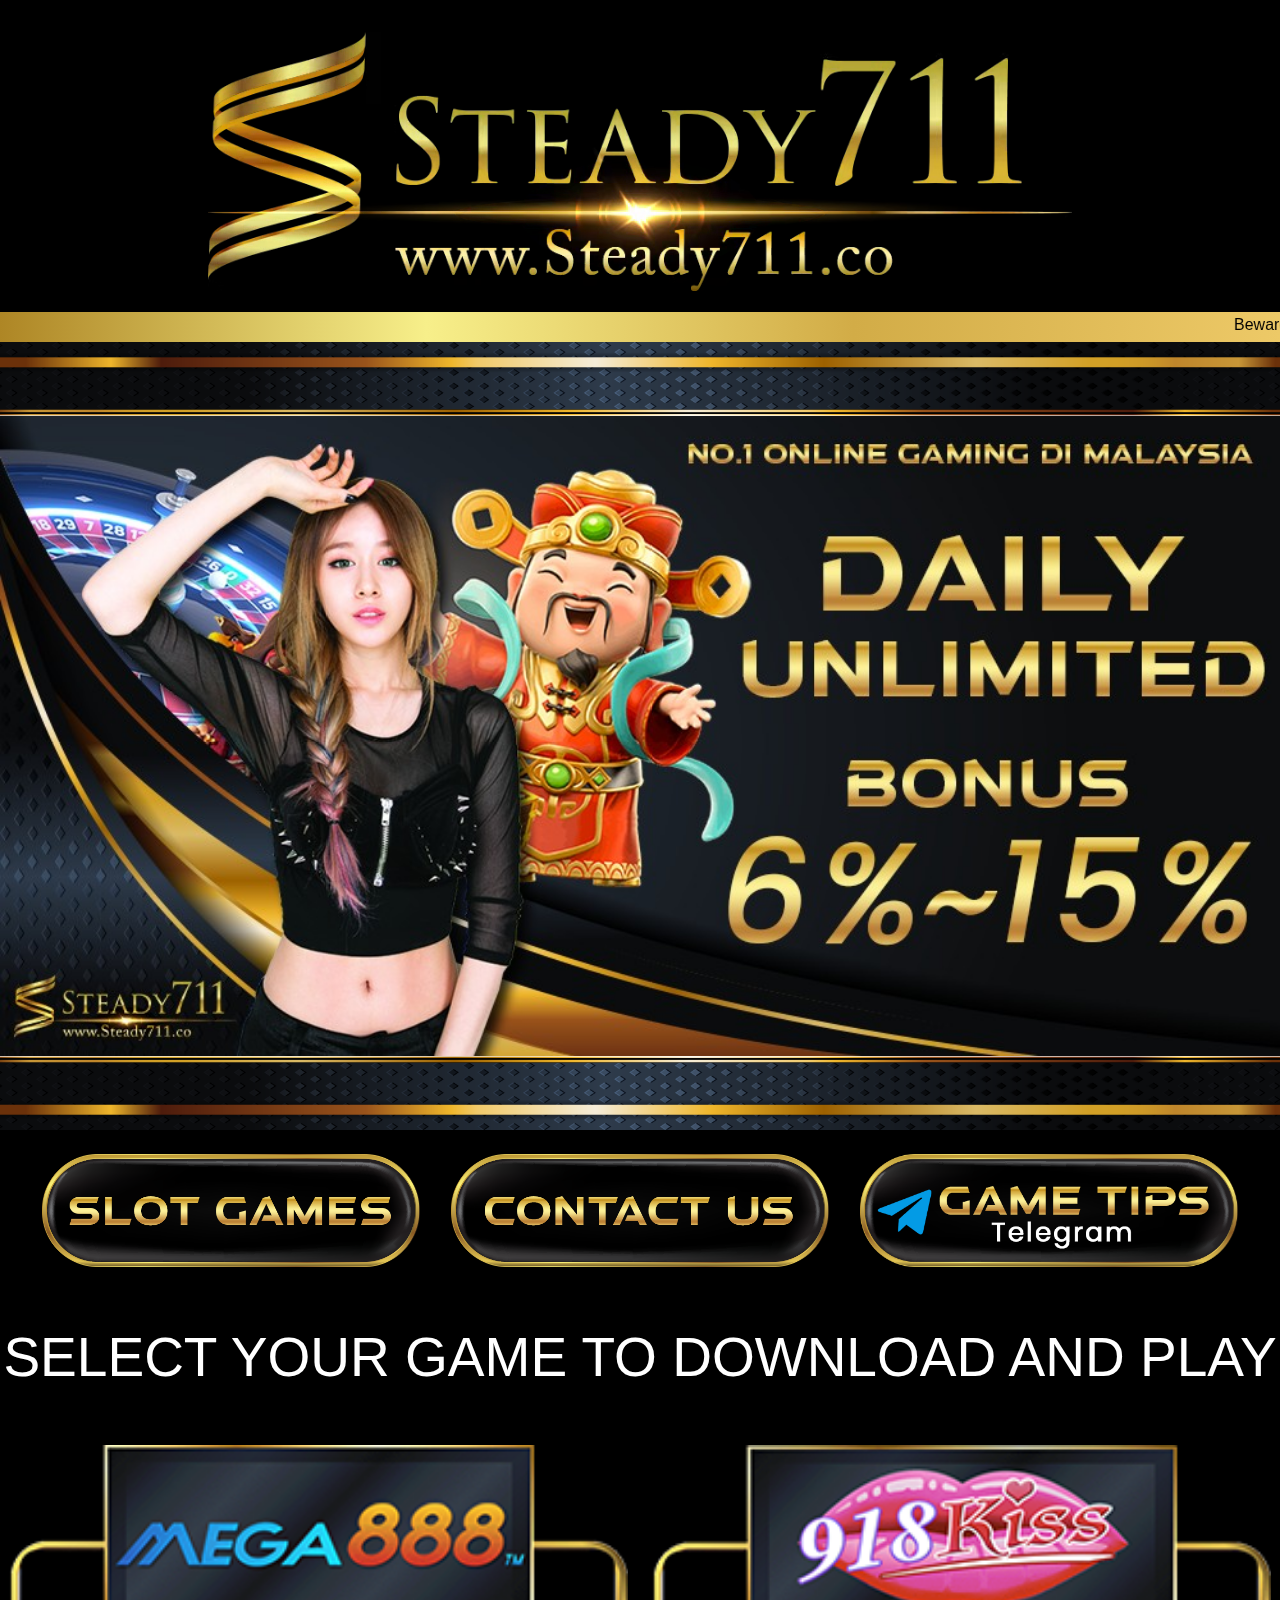
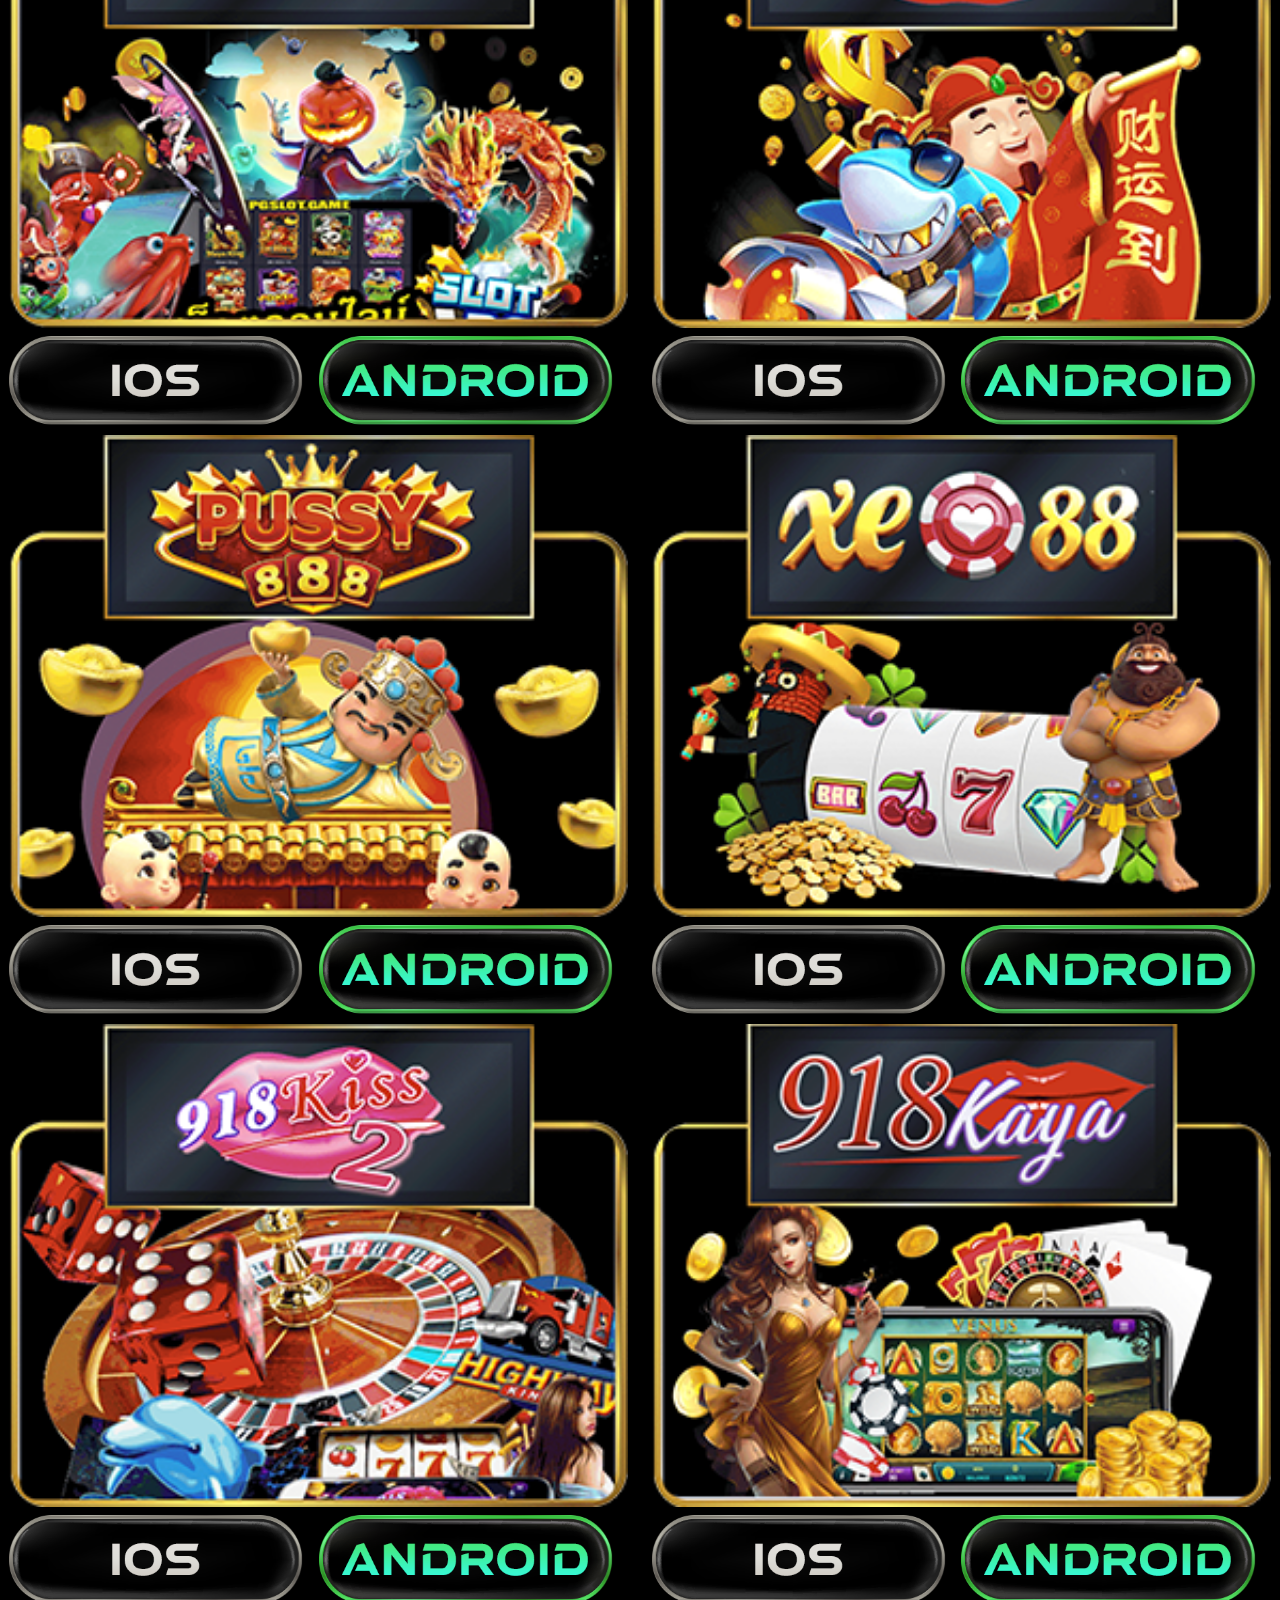
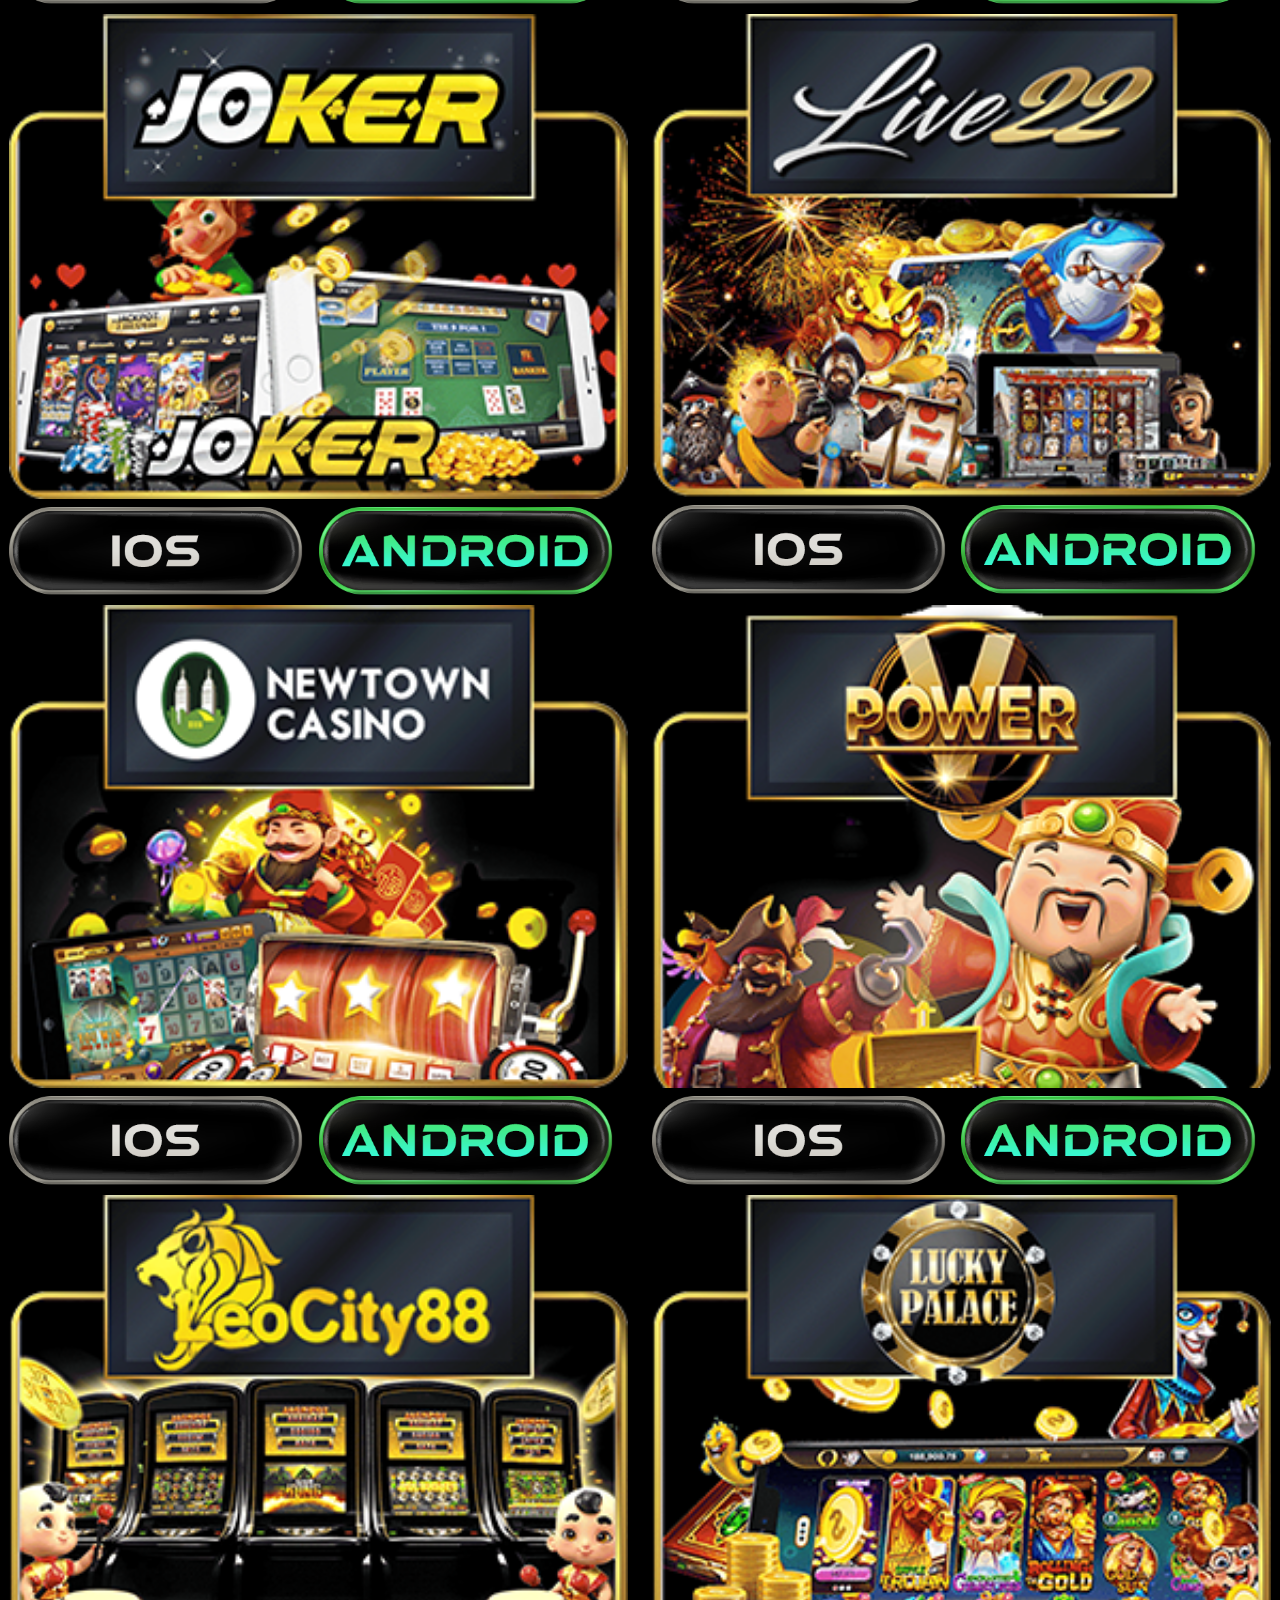
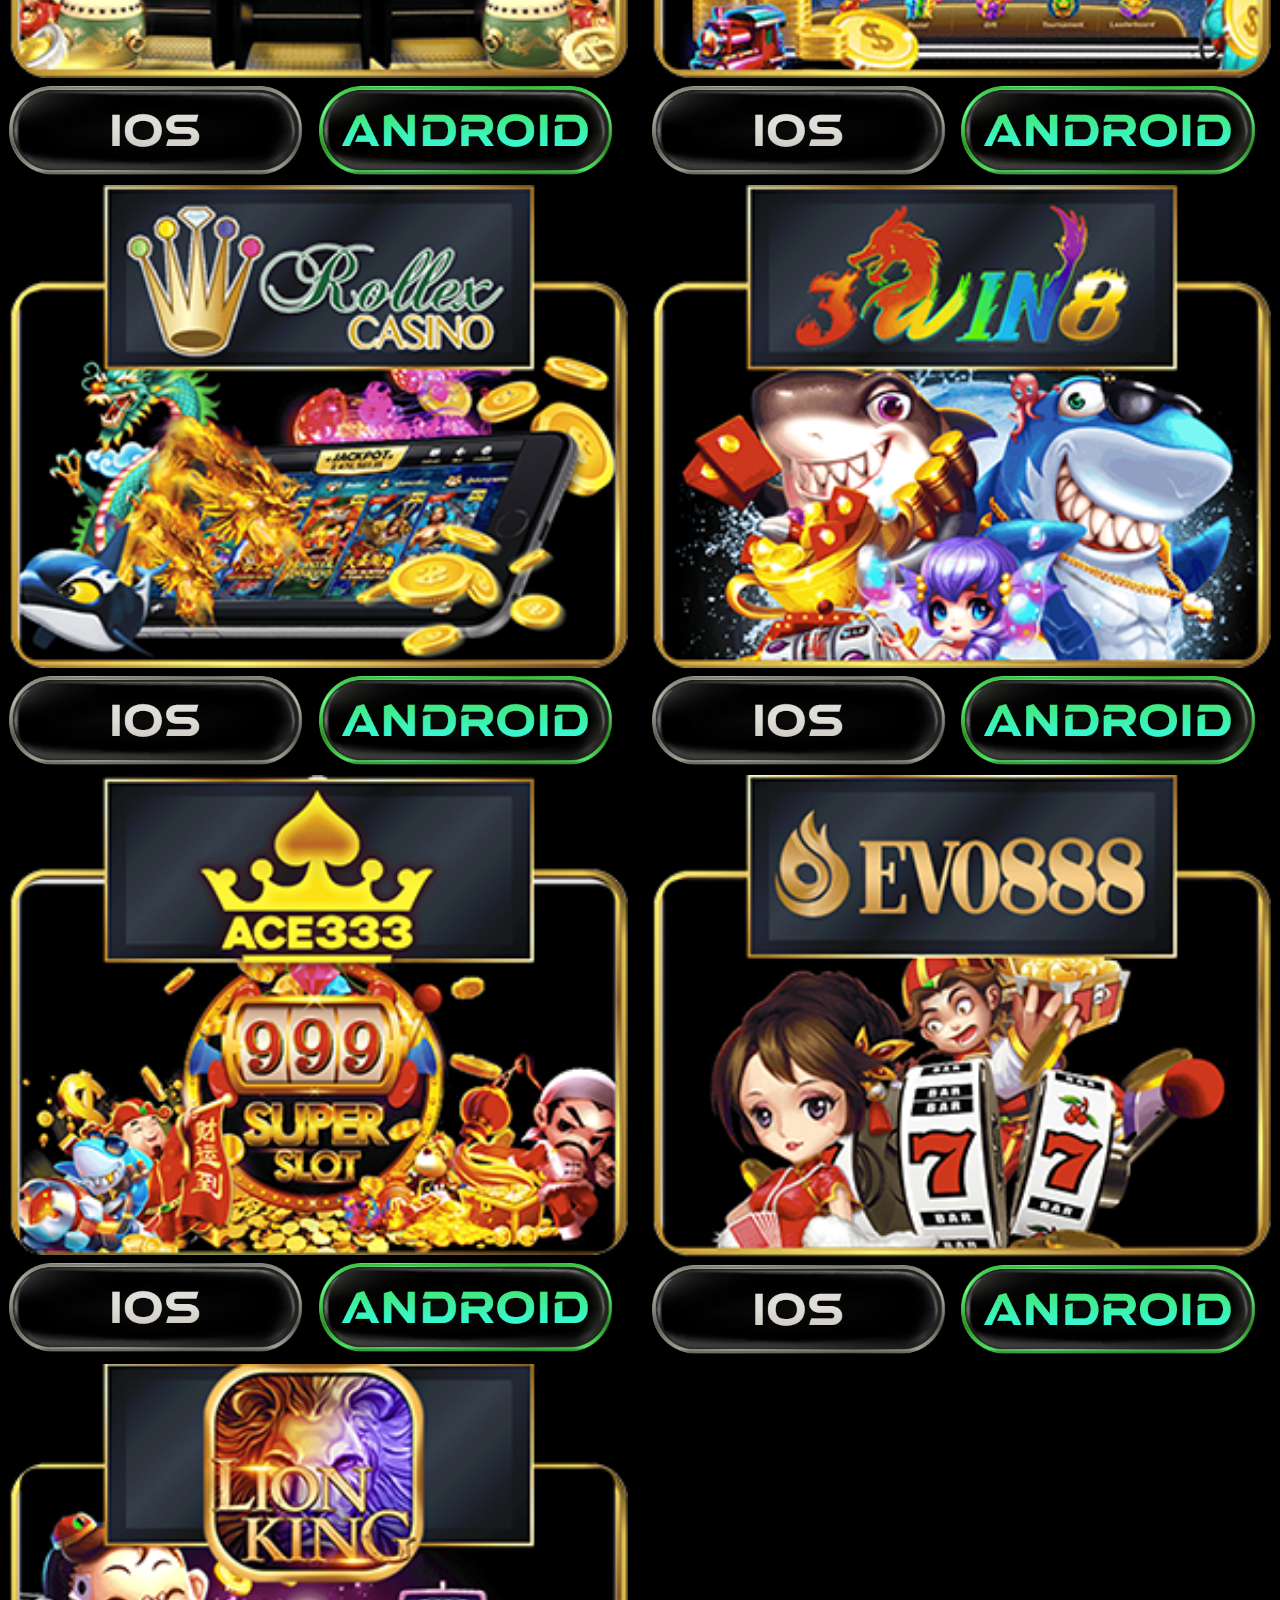
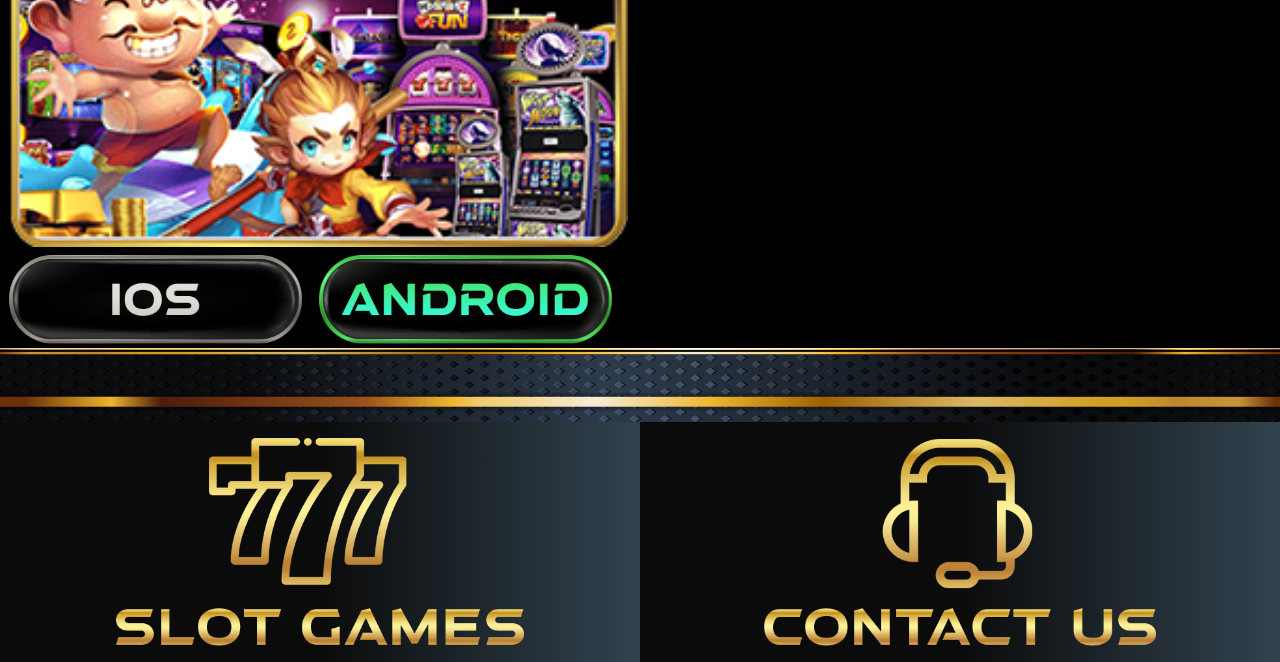
==== index.html @ 0f762195 "Add files via upload" ====
<!DOCTYPE html>
<!-- saved from url=(0014)about:internet -->
<html lang="en"><head><meta http-equiv="Content-Type" content="text/html; charset=UTF-8">
    
    <meta http-equiv="X-UA-Compatible" content="IE=edge">

	<meta name="viewport" content="width=device-width, initial-scale=1.0, maximum-scale=1.0, user-scalable=no">
    <title>Steady 711</title>
    <link rel="stylesheet" href="./index_files/normalize.css">
    <link rel="icon" type="image/png" href="https://steady711.co/public/images/favicon.png">
    <link rel="stylesheet" href="./index_files/styles.css">
    <link rel="stylesheet" href="./index_files/swiper-bundle.css">
    <link rel="stylesheet" href="./index_files/swiper-bundle.min.css">
    <link rel="preconnect" href="https://fonts.gstatic.com/">
    <link href="./index_files/css2" rel="stylesheet">    <link rel="stylesheet" href="./index_files/all.min.css">
<style>
.message {
    padding: 0.25rem 0rem;
    background: linear-gradient(to right, #AE8625, #F7EF8A, #D2AC47, #EDC967);
    color: black;
    flex: 5;
}

.swiper-slide img {
    display: block
}

</style></head>


<body>
    <div class="grid-container">
        
            <nav>
                
                
    
                <div class="logo">
                    <a href="https://steady711.co/"><img src="./index_files/logo.png" style="max-width: 90%"></a>
                    
                </div>
                
            </nav>

        
        <main>

            <div class="message"><marquee scrollamount="5">Beware counterfeiting, please contact our customer service to verify is that our company sub-line hotline Telegram : 0163680066 | WhatsApp : 0163680066</marquee></div>
            <img src="./index_files/hr-top.png" style="max-width: 100%; display:block">


  <div class="swiper swiper-initialized swiper-horizontal swiper-backface-hidden">
    <div class="swiper-wrapper" id="swiper-wrapper-46ab2a38b06df587" aria-live="off" style="cursor: grab; transition-duration: 300ms; transform: translate3d(-2660px, 0px, 0px);">
                
                
                
                
                
                
                
                
        


    <div class="swiper-slide" role="group" aria-label="5 / 8" data-swiper-slide-index="4"><img src="./index_files/daily bonus_1636112296.jpg" alt="" width="100%"></div><div class="swiper-slide" role="group" aria-label="6 / 8" data-swiper-slide-index="5"><img src="./index_files/recomand back_1636112315.jpg" alt="" width="100%"></div><div class="swiper-slide" role="group" aria-label="7 / 8" data-swiper-slide-index="6"><img src="./index_files/welcome back_1636112328.jpg" alt="" width="100%"></div><div class="swiper-slide" role="group" aria-label="8 / 8" data-swiper-slide-index="7"><img src="./index_files/Maximum Payout 300_1636112343.jpg" alt="" width="100%"></div><div class="swiper-slide swiper-slide-prev" role="group" aria-label="1 / 8" data-swiper-slide-index="0"><img src="./index_files/AV_1636112089.jpg" alt="" width="100%"></div><div class="swiper-slide swiper-slide-active" role="group" aria-label="2 / 8" data-swiper-slide-index="1"><img src="./index_files/compnay profile_1636112199.jpg" alt="" width="100%"></div><div class="swiper-slide swiper-slide-next" role="group" aria-label="3 / 8" data-swiper-slide-index="2"><img src="./index_files/we accept_1636112276.jpg" alt="" width="100%"></div><div class="swiper-slide" role="group" aria-label="4 / 8" data-swiper-slide-index="3"><img src="./index_files/WeChat Image_20220407153800_1649317103.png" alt="" width="100%"></div></div>
  <span class="swiper-notification" aria-live="assertive" aria-atomic="true"></span></div>
            
            <img src="./index_files/hr-bottom.png" style="max-width: 100%; display:block">
            
            <div class="content" style="background: url(https://steady711.co/public/images/website-background.png);
            background-repeat: no-repeat;
            background-size: cover;
            background-color: #000000;">
                <div class="slots-contacts">
                    <a href="https://steady711.co/"><img src="./index_files/slots-games.png"></a>
                    <a href="https://steady711.co/contact-us"><img src="./index_files/contact-us.png"></a> 
                    <a href="https://t.me/Steady711"><img src="./index_files/telegram-us.png"></a>          
                  
                </div>
                <p class="select-text">SELECT YOUR GAME TO DOWNLOAD AND PLAY</p>

                

<div class="game-lists">

          <div class="game-list">
           <div class="game-image">
               <img src="./index_files/mega888_1620897373.png" alt="" style="width : 100%">
           </div>
           <div class="game-button">
               <div><a href="http://m2.mgwin883.com/mega/index.html"><img src="./index_files/ios.png" alt="" style="max-width : 95%"></a></div>
               <div><a href="http://m.mgwin884.com/"><img src="./index_files/android.png" alt="" style="max-width : 95%"></a></div>
           </div>

        </div>
          <div class="game-list">
           <div class="game-image">
               <img src="./index_files/918kiss_1620891683.png" alt="" style="width : 100%">
           </div>
           <div class="game-button">
               <div><a href="http://a1.d.918kiss.com/"><img src="./index_files/ios.png" alt="" style="max-width : 95%"></a></div>
               <div><a href="http://a1.d.918kiss.com/"><img src="./index_files/android.png" alt="" style="max-width : 95%"></a></div>
           </div>

        </div>
          <div class="game-list">
           <div class="game-image">
               <img src="./index_files/pussy888_1620891752.png" alt="" style="width : 100%">
           </div>
           <div class="game-button">
               <div><a href="http://dr1.pussy888.com/"><img src="./index_files/ios.png" alt="" style="max-width : 95%"></a></div>
               <div><a href="http://dr1.pussy888.com/"><img src="./index_files/android.png" alt="" style="max-width : 95%"></a></div>
           </div>

        </div>
          <div class="game-list">
           <div class="game-image">
               <img src="./index_files/xe88_1620891779.png" alt="" style="width : 100%">
           </div>
           <div class="game-button">
               <div><a href="https://d1.playalotgames.com/"><img src="./index_files/ios.png" alt="" style="max-width : 95%"></a></div>
               <div><a href="https://d1.playalotgames.com/"><img src="./index_files/android.png" alt="" style="max-width : 95%"></a></div>
           </div>

        </div>
          <div class="game-list">
           <div class="game-image">
               <img src="./index_files/918kiss2_1620891933.png" alt="" style="width : 100%">
           </div>
           <div class="game-button">
               <div><a href="http://dl.918kiss.agency/"><img src="./index_files/ios.png" alt="" style="max-width : 95%"></a></div>
               <div><a href="http://dl.918kiss.agency/"><img src="./index_files/android.png" alt="" style="max-width : 95%"></a></div>
           </div>

        </div>
          <div class="game-list">
           <div class="game-image">
               <img src="./index_files/918kaya_1620891981.png" alt="" style="width : 100%">
           </div>
           <div class="game-button">
               <div><a href="http://appdownload.jra5555.cc/"><img src="./index_files/ios.png" alt="" style="max-width : 95%"></a></div>
               <div><a href="http://appdownload.jra5555.cc/"><img src="./index_files/android.png" alt="" style="max-width : 95%"></a></div>
           </div>

        </div>
          <div class="game-list">
           <div class="game-image">
               <img src="./index_files/joker_1620892007.png" alt="" style="width : 100%">
           </div>
           <div class="game-button">
               <div><a href="http://www.joker678c.net/"><img src="./index_files/ios.png" alt="" style="max-width : 95%"></a></div>
               <div><a href="http://bit.ly/JOKERapp"><img src="./index_files/android.png" alt="" style="max-width : 95%"></a></div>
           </div>

        </div>
          <div class="game-list">
           <div class="game-image">
               <img src="./index_files/live22_1620892033.png" alt="" style="width : 100%">
           </div>
           <div class="game-button">
               <div><a href="https://gaiwan22.com/Login"><img src="./index_files/ios.png" alt="" style="max-width : 95%"></a></div>
               <div><a href="https://chai22.com/"><img src="./index_files/android.png" alt="" style="max-width : 95%"></a></div>
           </div>

        </div>
          <div class="game-list">
           <div class="game-image">
               <img src="./index_files/newtown_1620892057.png" alt="" style="width : 100%">
           </div>
           <div class="game-button">
               <div><a href="http://cdn.newplay66.com/m.html"><img src="./index_files/ios.png" alt="" style="max-width : 95%"></a></div>
               <div><a href="http://cdn.newplay66.com/m.html"><img src="./index_files/android.png" alt="" style="max-width : 95%"></a></div>
           </div>

        </div>
          <div class="game-list">
           <div class="game-image">
               <img src="./index_files/power_1620892074.png" alt="" style="width : 100%">
           </div>
           <div class="game-button">
               <div><a href="http://www.vpower688.com/"><img src="./index_files/ios.png" alt="" style="max-width : 95%"></a></div>
               <div><a href="http://www.vpower688.com/"><img src="./index_files/android.png" alt="" style="max-width : 95%"></a></div>
           </div>

        </div>
          <div class="game-list">
           <div class="game-image">
               <img src="./index_files/leocity88_1620892090.png" alt="" style="width : 100%">
           </div>
           <div class="game-button">
               <div><a href="http://m.ld176988.com/download.html"><img src="./index_files/ios.png" alt="" style="max-width : 95%"></a></div>
               <div><a href="http://m.ld176988.com/download.html"><img src="./index_files/android.png" alt="" style="max-width : 95%"></a></div>
           </div>

        </div>
          <div class="game-list">
           <div class="game-image">
               <img src="./index_files/lucky_1620892111.png" alt="" style="width : 100%">
           </div>
           <div class="game-button">
               <div><a href="http://m.ld176988.com/download.html"><img src="./index_files/ios.png" alt="" style="max-width : 95%"></a></div>
               <div><a href="http://m.ld176988.com/download.html"><img src="./index_files/android.png" alt="" style="max-width : 95%"></a></div>
           </div>

        </div>
          <div class="game-list">
           <div class="game-image">
               <img src="./index_files/rolex_1620892125.png" alt="" style="width : 100%">
           </div>
           <div class="game-button">
               <div><a href="http://link.roxplay66.com/"><img src="./index_files/ios.png" alt="" style="max-width : 95%"></a></div>
               <div><a href="http://link.roxplay66.com/"><img src="./index_files/android.png" alt="" style="max-width : 95%"></a></div>
           </div>

        </div>
          <div class="game-list">
           <div class="game-image">
               <img src="./index_files/3win8_1620892140.png" alt="" style="width : 100%">
           </div>
           <div class="game-button">
               <div><a href="https://m1.3win8.com/member/download/game_download"><img src="./index_files/ios.png" alt="" style="max-width : 95%"></a></div>
               <div><a href="https://m1.3win8.com/member/download/game_download"><img src="./index_files/android.png" alt="" style="max-width : 95%"></a></div>
           </div>

        </div>
          <div class="game-list">
           <div class="game-image">
               <img src="./index_files/ace333_1620892155.png" alt="" style="width : 100%">
           </div>
           <div class="game-button">
               <div><a href="http://dl8.ace333.com/"><img src="./index_files/ios.png" alt="" style="max-width : 95%"></a></div>
               <div><a href="http://dl8.ace333.com/"><img src="./index_files/android.png" alt="" style="max-width : 95%"></a></div>
           </div>

        </div>
          <div class="game-list">
           <div class="game-image">
               <img src="./index_files/evo888_1620892169.png" alt="" style="width : 100%">
           </div>
           <div class="game-button">
               <div><a href="http://d.evo888.io/"><img src="./index_files/ios.png" alt="" style="max-width : 95%"></a></div>
               <div><a href="http://d.evo888.io/"><img src="./index_files/android.png" alt="" style="max-width : 95%"></a></div>
           </div>

        </div>
          <div class="game-list">
           <div class="game-image">
               <img src="./index_files/lionking_1620892194.png" alt="" style="width : 100%">
           </div>
           <div class="game-button">
               <div><a href="http://www.lkslot.com/"><img src="./index_files/ios.png" alt="" style="max-width : 95%"></a></div>
               <div><a href="http://www.lkslot.com/"><img src="./index_files/android.png" alt="" style="max-width : 95%"></a></div>
           </div>

        </div>
   </div>




            </div>
            <img src="./index_files/hr-bottom.png" style="max-width: 100%; display:block">
        </main>
        <footer>
            <div>
                <a href="https://steady711.co/" class="footer-link">
                    <img src="./index_files/777-icon.png" alt="" style="max-width: 65%">
                </a>
            </div>
            <div><a href="https://steady711.co/contact-us" class="footer-link"><img src="./index_files/contact-icon.png" alt="" style="max-width: 65%"></a></div>
        </footer>
    </div>
    <!-- jQuery -->


    
    <script src="./index_files/jquery.min.js.download"></script>
    <script src="./index_files/clipboard.min.js.download"></script>
    <script src="./index_files/swiper-bundle.js.download"></script>
    <script src="./index_files/swiper-bundle.min.js.download"></script>
    <script>

$( document ).ready(function() {
    var swiper = new Swiper('.swiper', {

    autoplay: {
    delay: 3500,
    },
    grabCursor: true,
    centeredSlides: true,
    slidesPerView: 'auto',
    loop: true,


    pagination :{
    el:'.swiper-pagination',
    clickable: true,
    },

    });


    var clipboard = new ClipboardJS('.thecopy');


    clipboard.on('success', function(e) {
        alert('Text Copied: ' + e.text);
        e.clearSelection();
    });

    clipboard.on('error', function(e) {
        console.error('Action:', e.action);
        console.error('Trigger:', e.trigger);
    });

});
        



 
    </script>

</body></html>
---- index_files/styles.css ----
body {
  font-family: 'Poppins', sans-serif;
}

.grid-container {
  height: auto;
  max-width: 100%;
  margin: 0 auto;
}

.grid-container {
  display: grid;
  grid-template-rows: auto 1fr auto;
}


nav {
  display: flex;
  justify-content: space-between;
  text-align: center;
  background-color: #000000;

  width: 100%;
}


.social-icon , .logo, .translate {
  display: flex;

  justify-content: center;
  padding: 1rem 0rem;
}

.social-icon
{
  justify-content: center;
}

.logo {
  flex: 1;
  margin-top: 1rem;
  justify-content: center;
  align-items: flex-start; /* new */
}

.translate {
  flex: 0.5;
}

ul.social-media-list img {
  width: 25px;
  height: 25px;
}

ul.social-media-list {

  display: flex;
  list-style-type: none;
  margin: 0;
  padding: 0;

}

ul.social-media-list li {
  display: inline-block;
}

.slots-contacts {
  display: grid;
  grid-template-columns: repeat(3,1fr);
  grid-gap: 10px;
  padding: 1.5rem 0rem 0rem 0rem; 
}

.slots-contacts > a:nth-child(1)  {
  display: flex;
  display:-webkit-flex;
  flex: 1;
  justify-content: flex-end;
  align-items: flex-start; /* new */
}

.slots-contacts > a:nth-child(2)  {
  display: flex;
  display:-webkit-flex;
  flex: 1;
  align-items: flex-start; /* new */
}

.slots-contacts > a:nth-child(2)  {
  display: flex;
  display:-webkit-flex;
  flex: 1;
  align-items: flex-start; /* new */
  justify-content: center;
}


.slots-contacts img {
  max-width: 90%;
}



.select-text {
  text-align: center;
  color: white;
  text-transform: uppercase;
  font-size: 4.3vw;
}




.contact-lists {
  display: grid;
  grid-template-columns: repeat(2, minmax(8rem, 1fr));
  grid-auto-rows: 1fr;
  grid-gap: 10px;
  padding: 0rem 0.25rem;
  
}

.contact-lists::before {
  content: '';
  width: 0;
  padding-bottom: 100%;
  grid-row: 1 / 1;
  grid-column: 1 / 1;
}

.contact-lists > *:first-child {
  grid-row: 1 / 1;
  grid-column: 1 / 1;
}

/* Just to make the grid visible */

.contact-lists > * {
  /* background: rgb(52, 56, 2);
  border: 1px white solid; */
  
}

.border-gradient {
  border: 10px solid;
  border-image-slice: 1;
  border-width: 1px;
}

.border-gradient-purple {
  border-image-source: linear-gradient(180deg, rgba(255,209,122,1) 33%, rgba(147,118,32,1) 57%, rgba(255,209,122,1) 71%)
}

.contact-lists-item {
  display: flex;
  justify-content: flex-end;
  flex-direction: column;
  position: relative;
  padding: 0.3rem;

}

.round{
  width: 45%;
  top: 45%;  /* position the top  edge of the element at the middle of the parent */
  left: 50%; /* position the left edge of the element at the middle of the parent */
  transform: translate(-50%, -50%);
  position: absolute;
  border-radius: 50%;
  border: 10px solid red;
}


.description {
  display: flex;
}
.w-100 {
  display: inline-block;
  max-width: 100%;
}

.description > .img {
  width: 30%;
}

.name-card {
  display: grid;
  grid-template-columns: 1.2fr 2fr 1fr;
  grid-template-rows:  repeat(2,minmax(0,auto));
  width: 100%;
  grid-template-areas: 
    "qr . ."
    "logo detail detail";

}

.card-qr {
  grid-area: qr;
  display: flex;
  justify-content: center;
  align-content: flex-end;
}

.card-logo {
  grid-area: logo;
  display: flex;
    justify-content: center;
    align-items: flex-end;
}

.name-details {
  grid-area: detail;
  display: flex;
  flex-direction: column;
  /* justify-content: flex-end; */
  padding-top: 0.5rem;


}

.name-card-detail{
  display: grid;
  grid-template-columns: 0.5fr 3fr 1.5fr;
  width : 100%;
  align-items: self-end;
}

.name-card-detail > i {
  font-size: 2.5vw;
}


.text-gradient {
  display: inline-block;

  flex: 1;
  white-space: nowrap
}

@supports ((background-clip: text) or (-webkit-background-clip: text)) and
  ((text-fill-color: transparent) or (-webkit-text-fill-color: transparent)) {
  .text-gradient {
    background: linear-gradient(180deg, rgba(255,209,122,1) 33%, rgba(147,118,32,1) 57%, rgba(255,209,122,1) 71%);
    background-size: cover;
    -webkit-background-clip: text;
    background-clip: text;
    -webkit-text-fill-color: transparent;
    text-fill-color: transparent;
    margin: 0;
    font-size: 2vw;
    font-weight: 600;
    text-transform: uppercase;
  }
}



.description > .all-contact {
  width: 70%;
  display: flex;
  flex-direction: column;
  justify-content: space-between;
  margin-left: 0.70rem;
  padding: 0.6rem 0rem;
}

.all-contact > div {
  display: flex;
  flex-direction: row;
  justify-content: space-between;
  align-items: baseline;
}


.custom-img .contact-logo {
  display: flex;
}

.contact-logo img {
  flex: 1;
}

.contact-logo div {
  margin-left: 1rem;
  flex: 2;
}

.contact-list > .contact-list-item {
  display: flex;
  justify-content: space-between;
  align-items: center;
}

.contact-list-item > span{
  flex: 1;
}

.img-button {
  display: flex;
  flex: 1;
  justify-content: flex-end;
  align-items: flex-start; /* new */
}

.img-button > img{
  max-width: 90%;
}

.btn-grad {
  border: none;
  padding: 0.2rem 0rem;
  font-size: 3.2vw;
  font-weight: 600;
  min-width: 29%;
   text-align: center;
   text-transform: uppercase;
   transition: 0.5s;
   /* background-size: 100% auto; */
   color: #171A23;            
   /* box-shadow: 0 0 10px #eee; */
   border-radius: 15px;
   display: block;
 }

 .btn-grad:hover {
   background-position: right center; /* change the direction of the change here */  
   text-decoration: none;
 }



.all-contact span{
  flex: 2.5;
  background: -webkit-linear-gradient(90deg, #F3D88F, #F0BB75);
  -webkit-background-clip: text;
  -webkit-text-fill-color: transparent;
  font-size: 4vw;
  text-transform: uppercase;
  font-weight: 600;
  letter-spacing: 1px;
}

.all-contact span > i{
  font-size: 6.3vw;
}

.game-lists{
  display: grid;
  max-width: 100%;
  grid-template-columns: 1fr 1fr;
  grid-gap: 0.35rem;
}

.game-list {
  padding: 0rem 0.55rem;
}

.game-image {
  display: flex;
  display: -webkit-flex;
  justify-content: center;
  align-items: flex-start;
  
}

.game-button {
  display: flex;
  justify-content: space-around;
  margin-top: 0.5rem;
}

.game-download-button {
  padding-top: 5px;
  display: flex;
  gap : 10px
}

footer {
  display: flex;

}

footer > div {
  padding: 1rem 0rem;
  display: flex;
  flex: 1;
  justify-content: center;
  align-items: center;
  background: linear-gradient(90deg, rgba(11,11,11,1) 50%, rgba(49,67,79,1) 100%);


}

.footer-link {
  display: flex;
  justify-content: center;
  align-items: center;
}
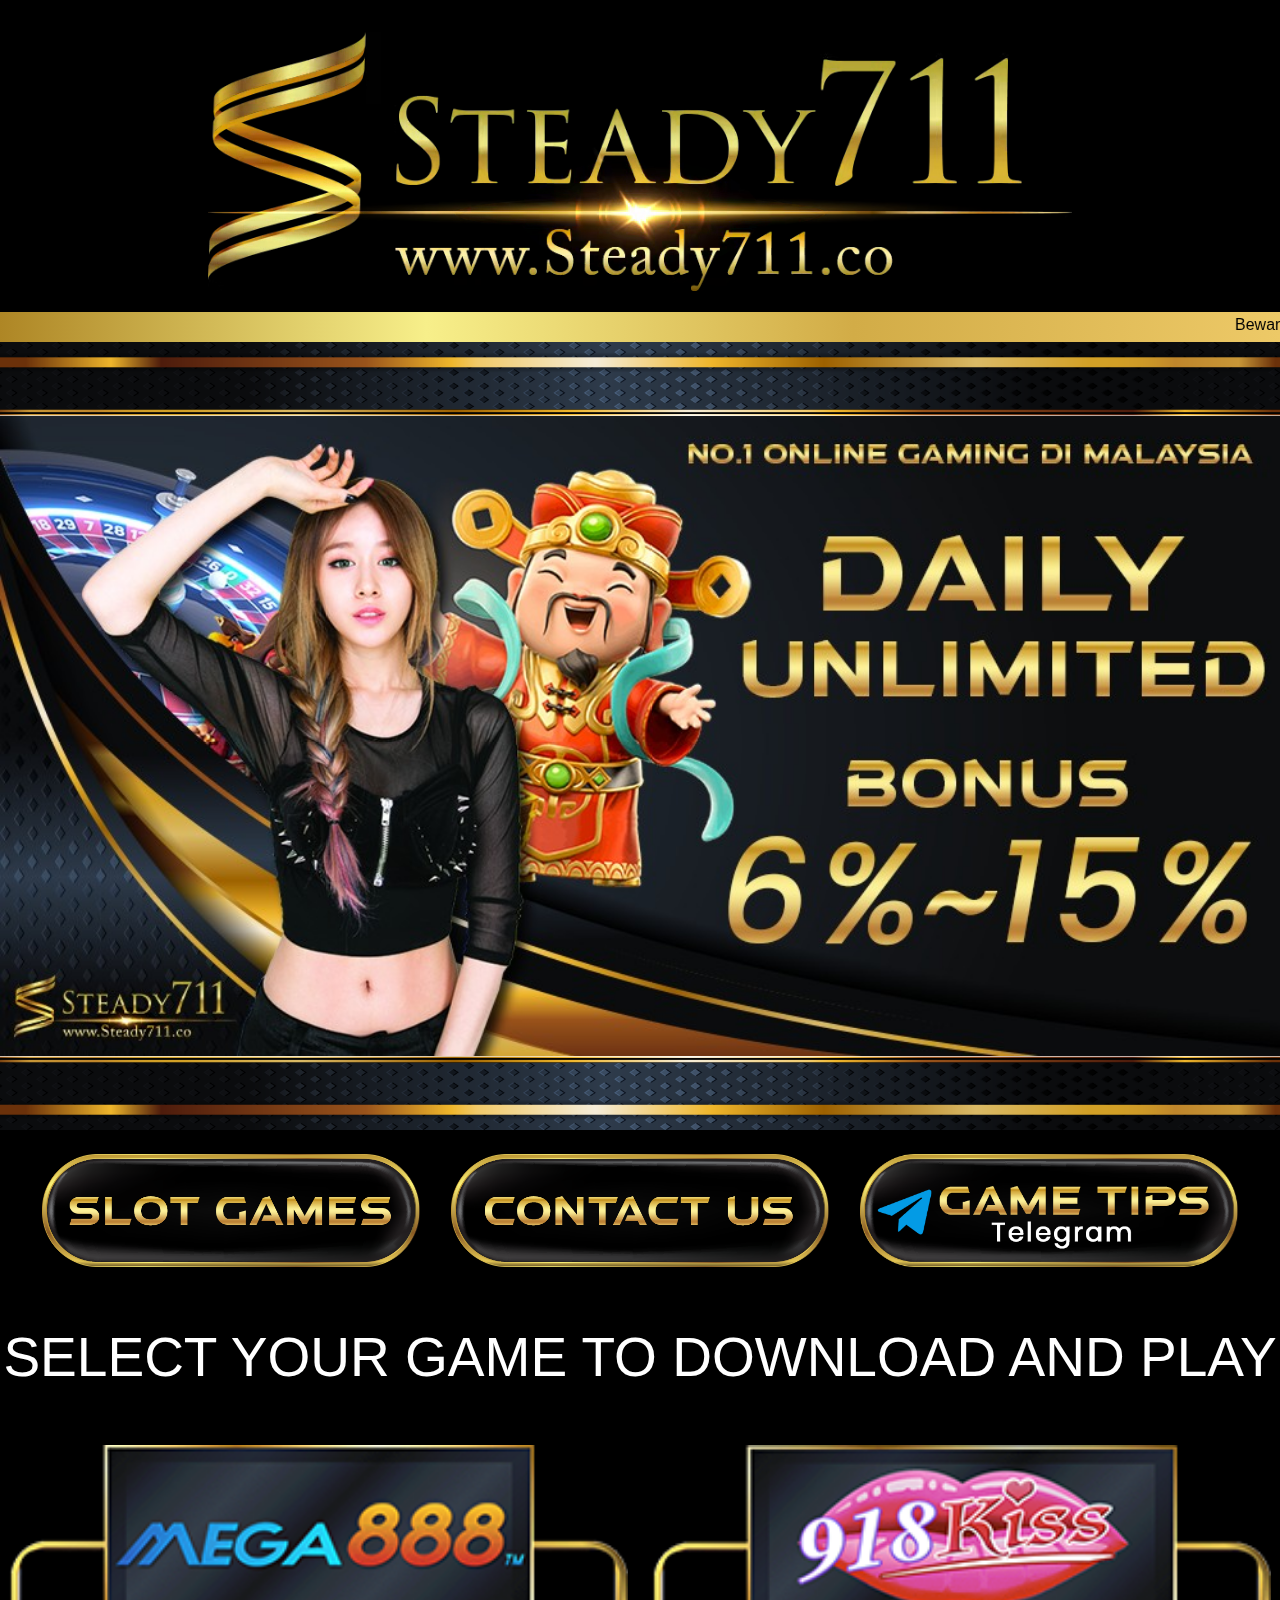
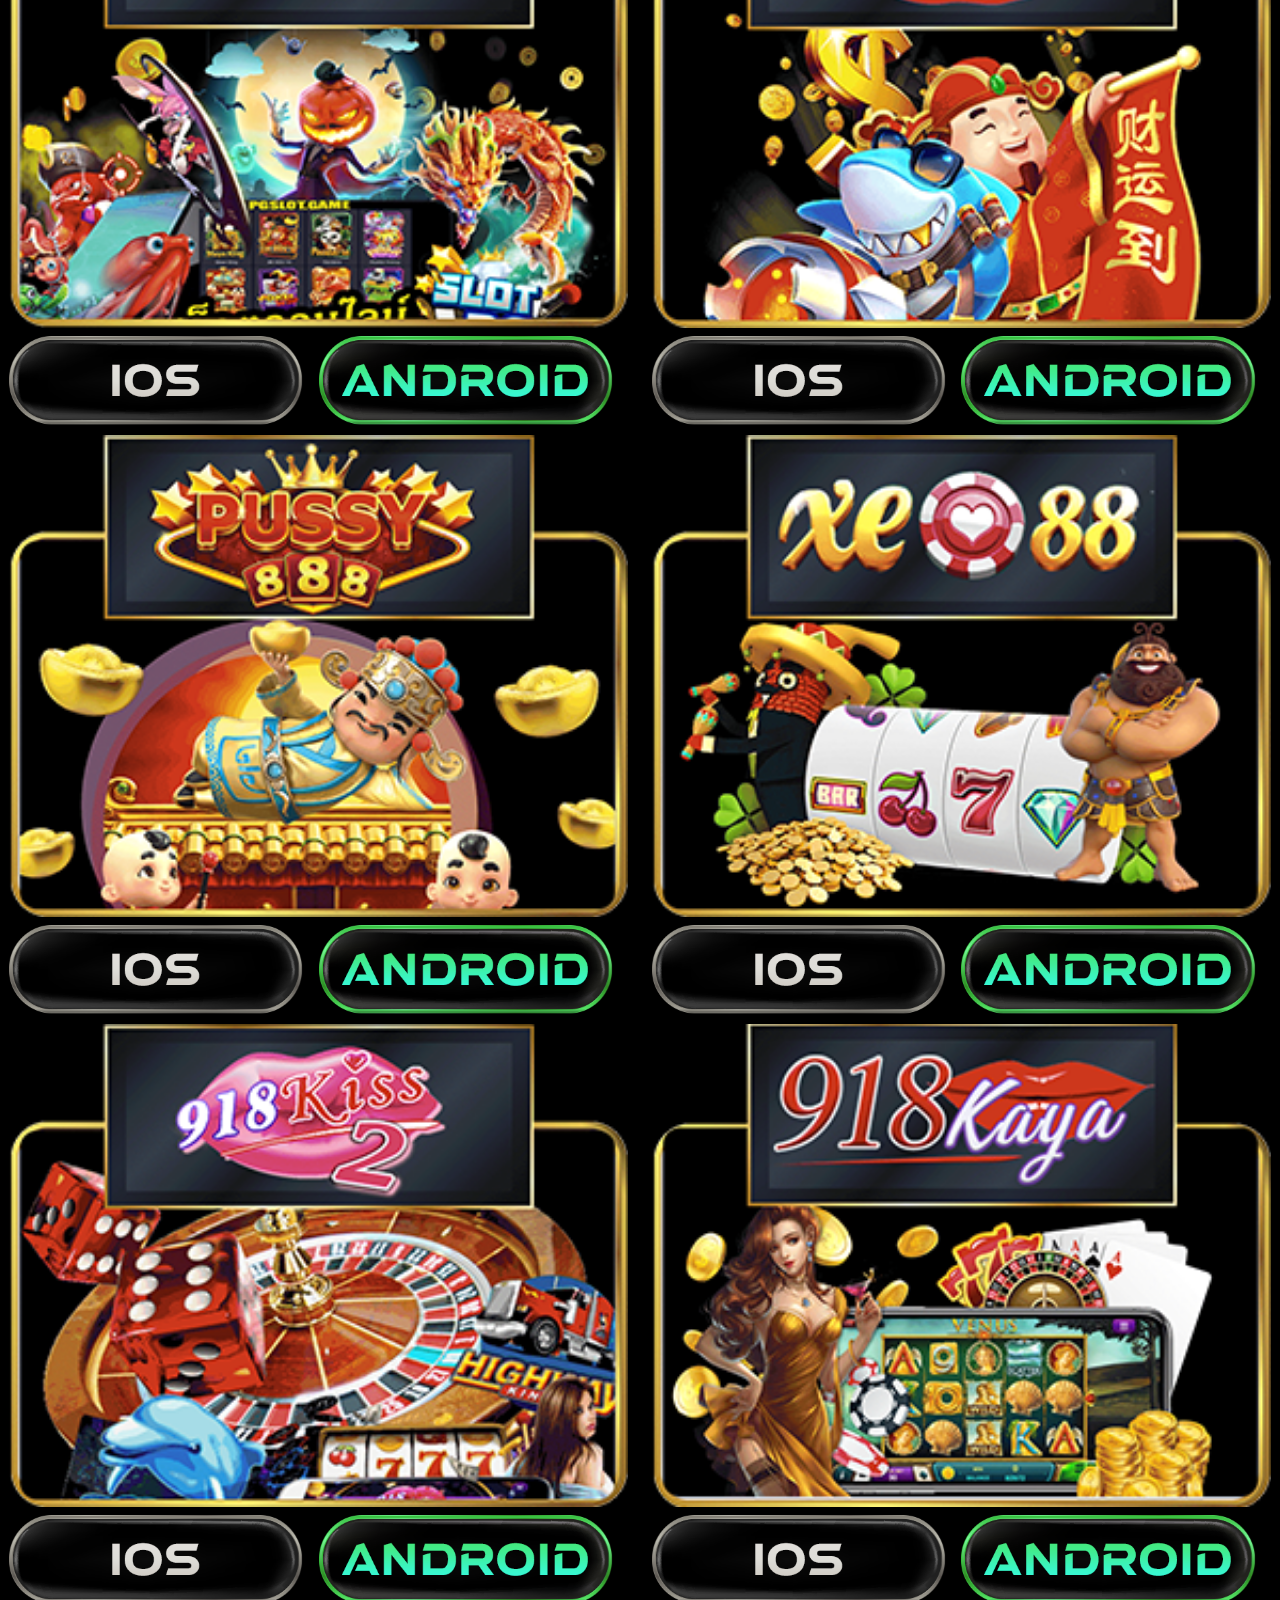
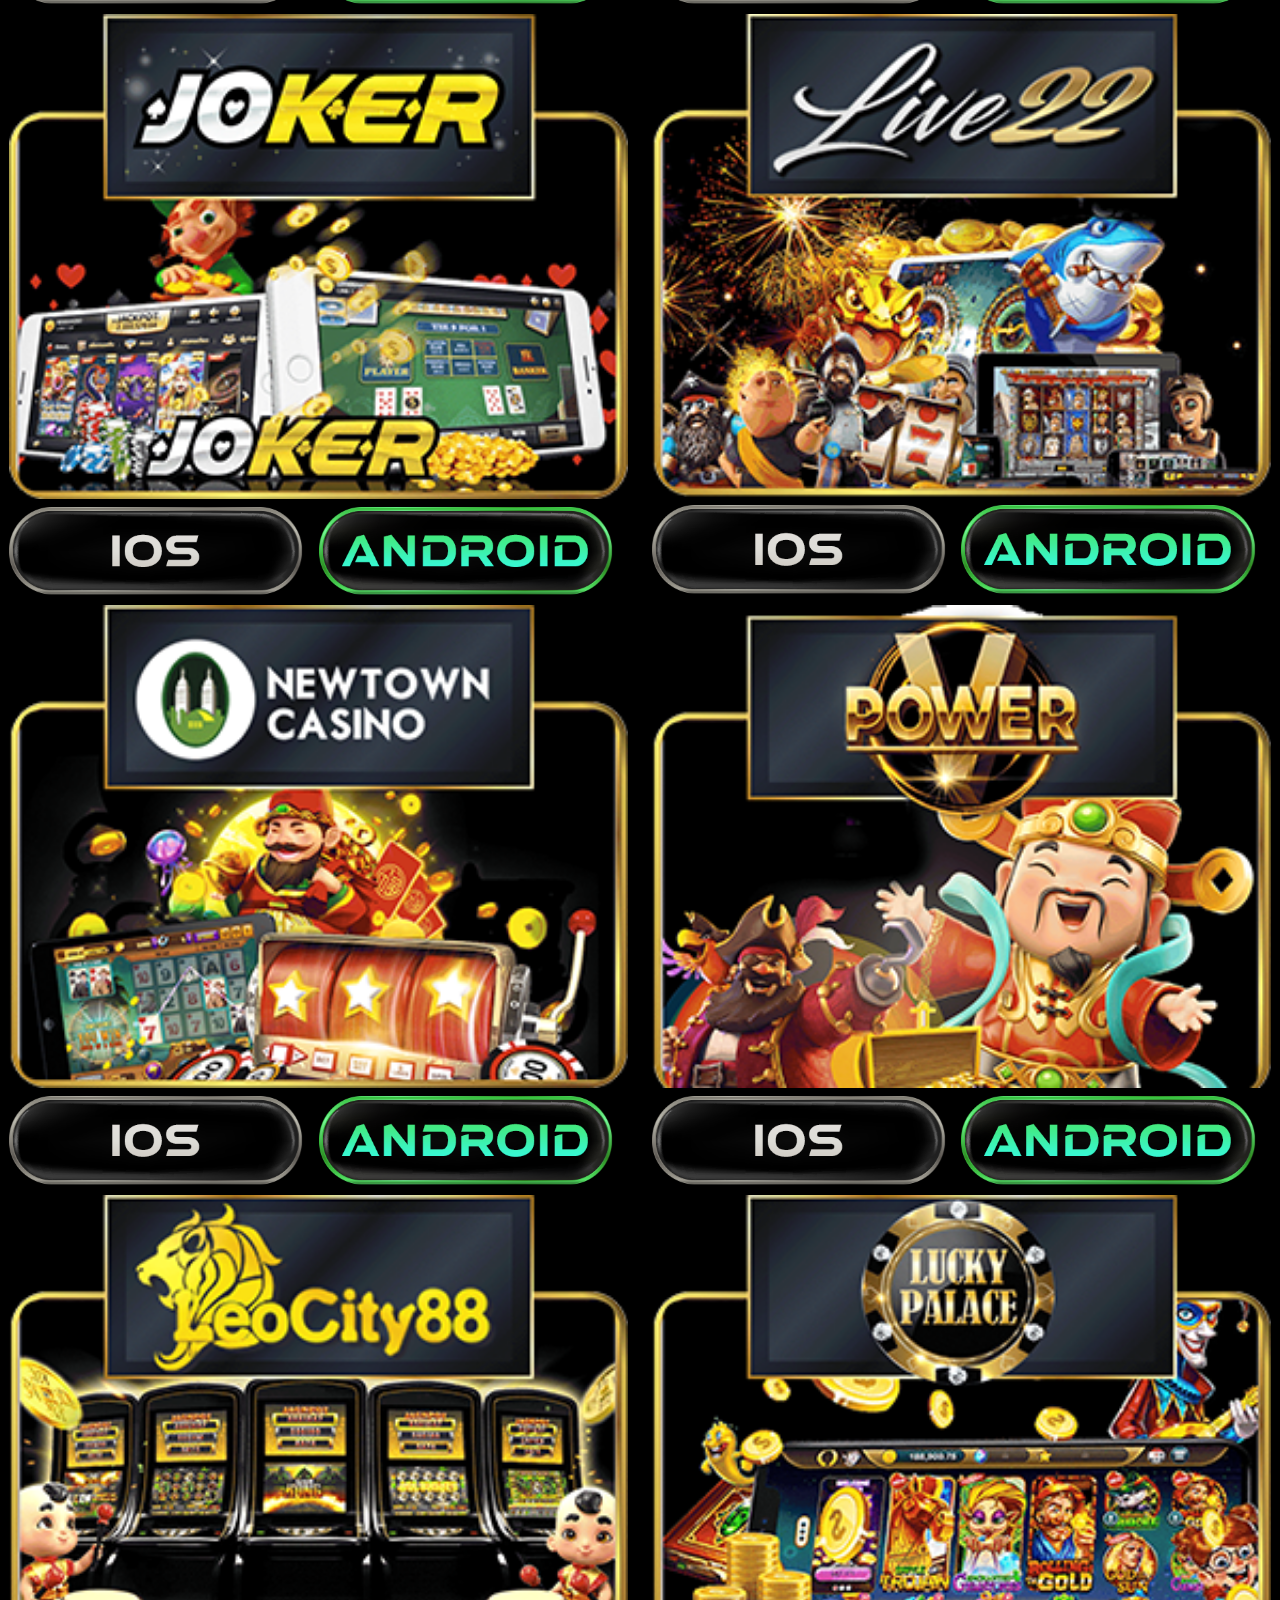
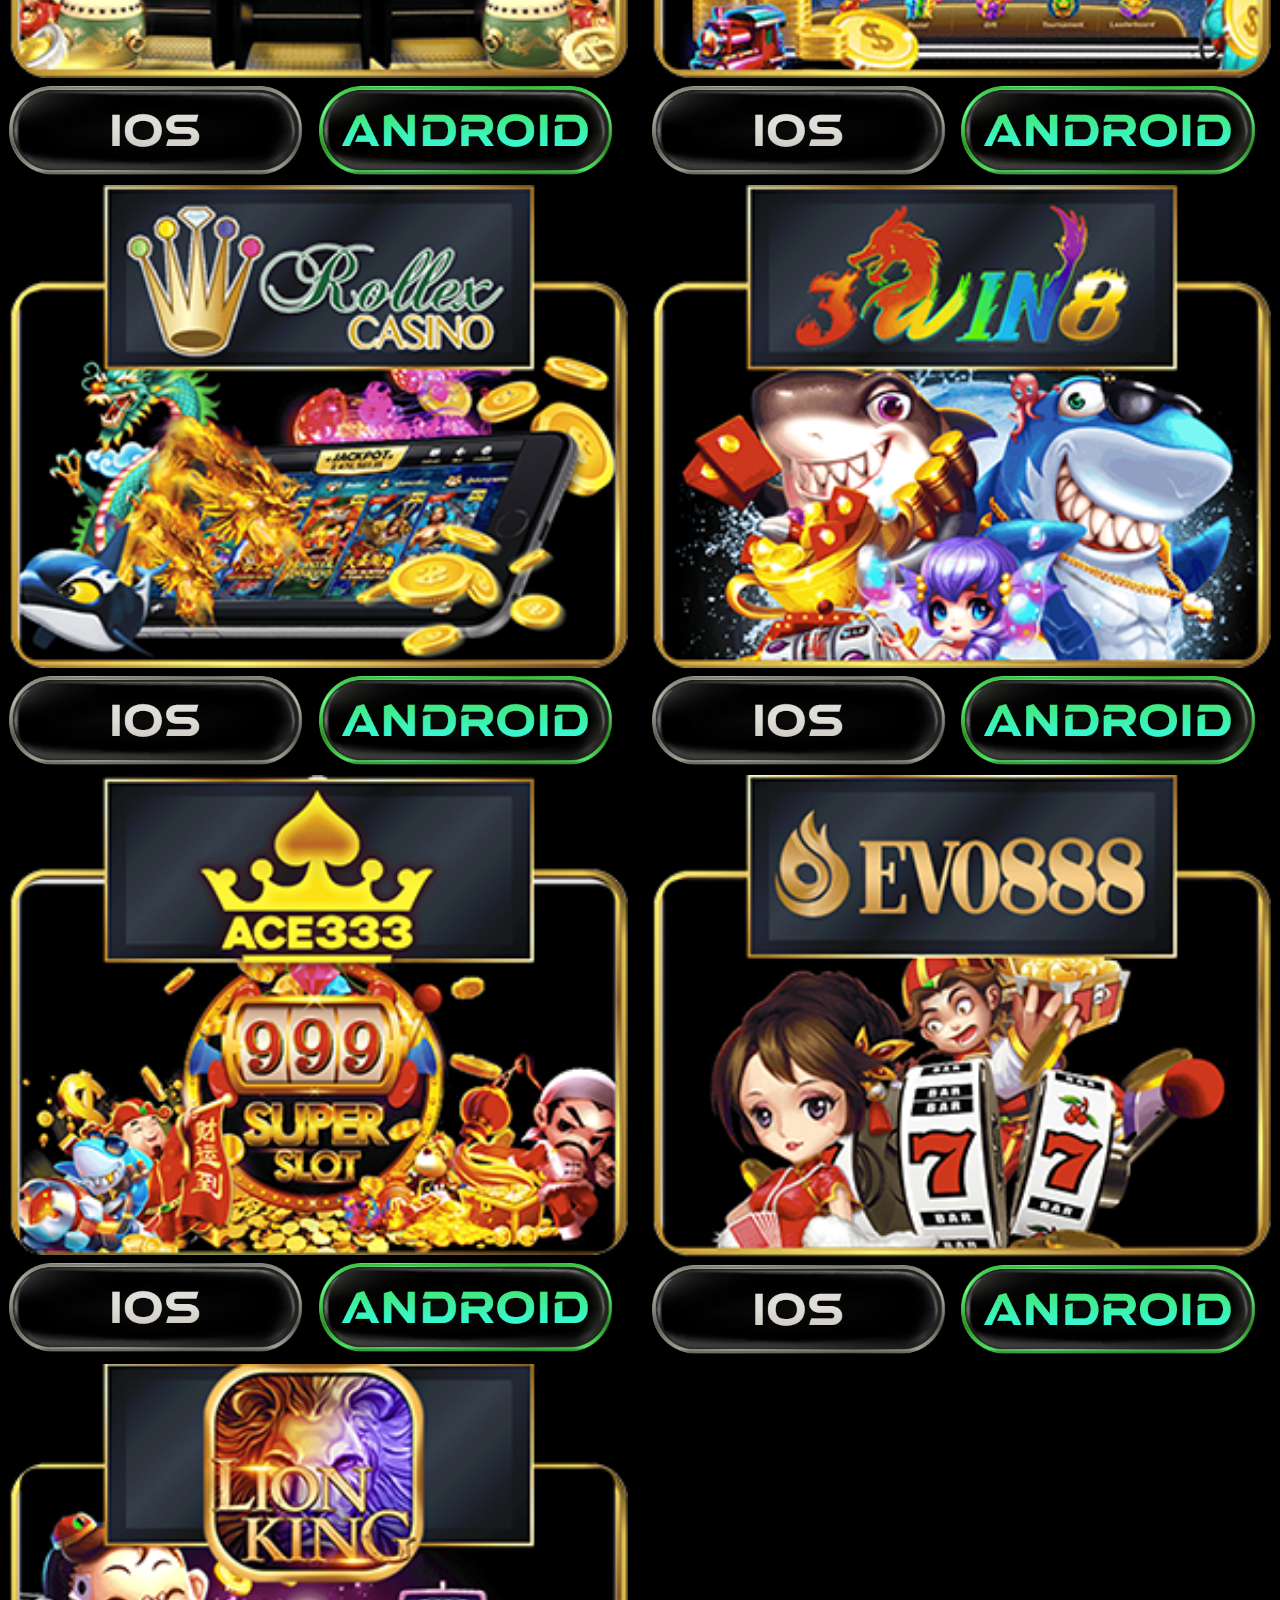
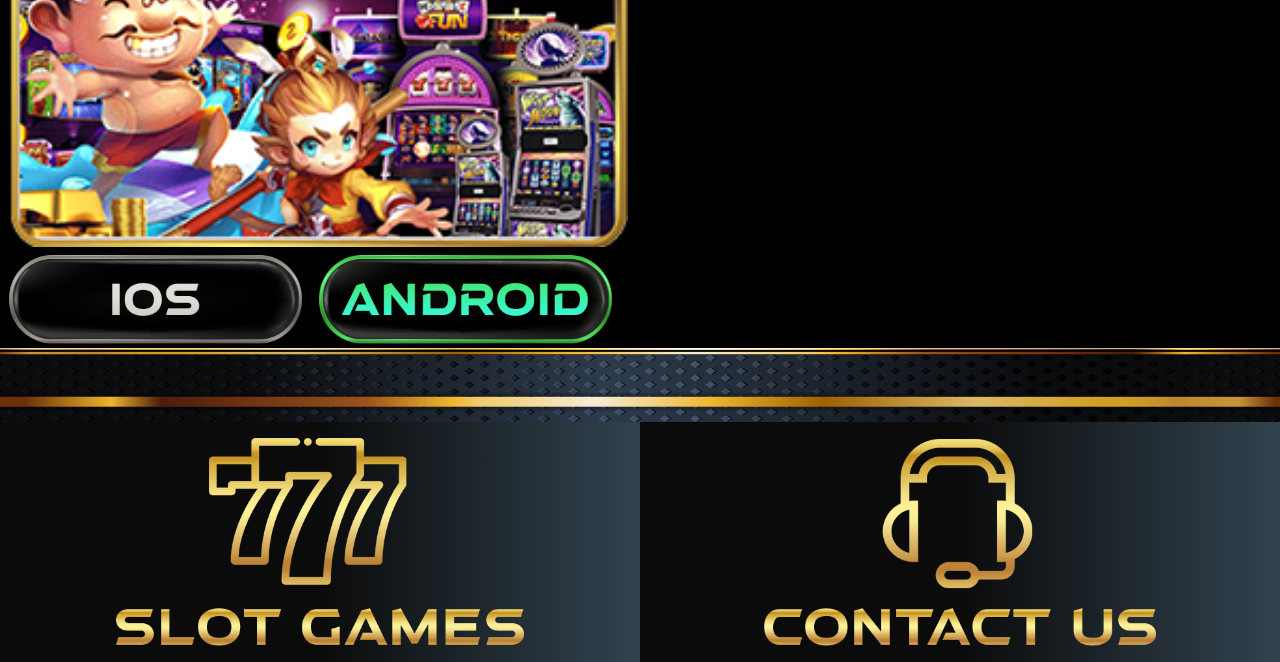
==== commit 5f7ac474: "Update index.html" ====
--- a/index.html
+++ b/index.html
@@ -1,5 +1,4 @@
 <!DOCTYPE html>
-<!-- saved from url=(0014)about:internet -->
 <html lang="en"><head><meta http-equiv="Content-Type" content="text/html; charset=UTF-8">
     
     <meta http-equiv="X-UA-Compatible" content="IE=edge">
@@ -321,4 +320,4 @@
  
     </script>
 
-</body></html>+</body></html>
